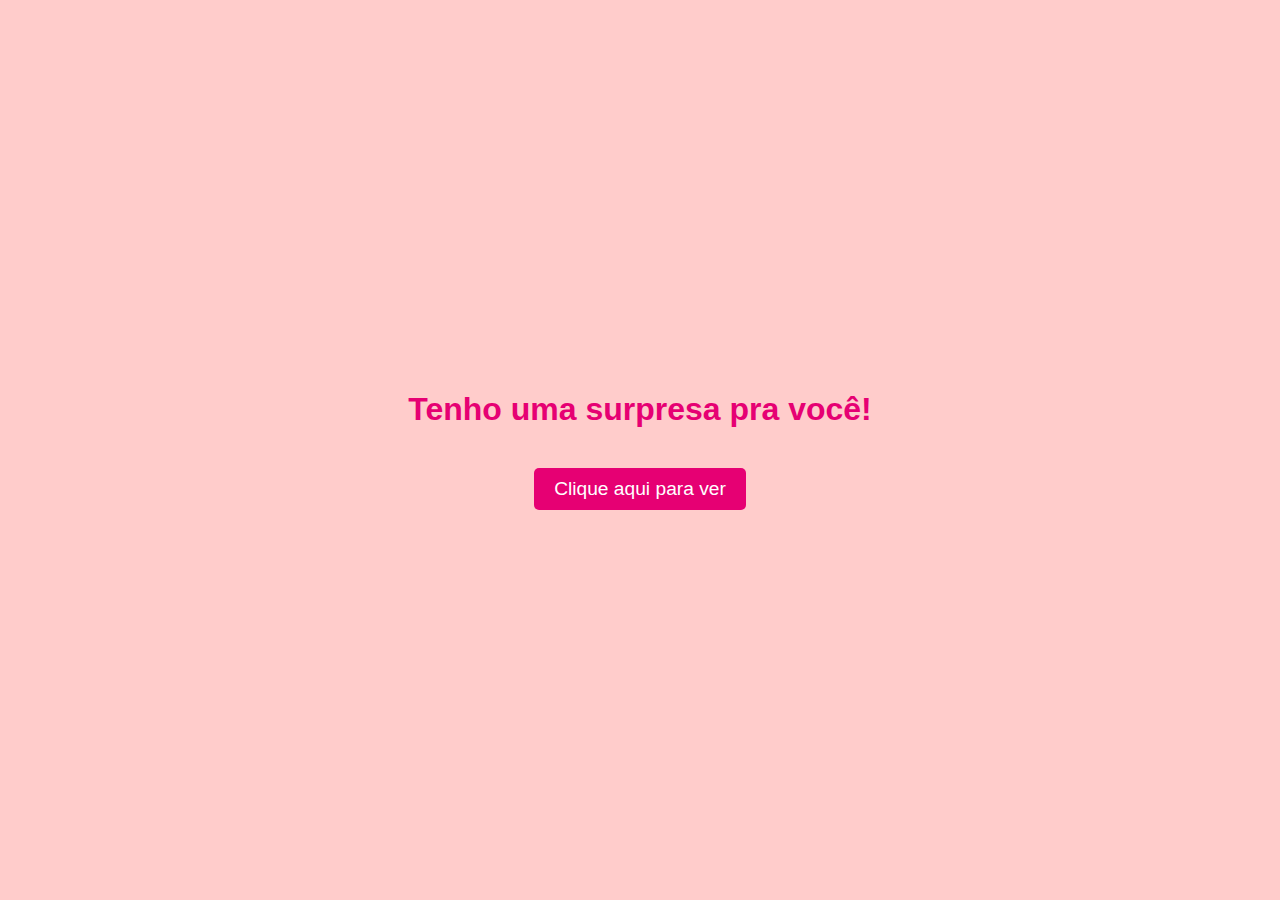
==== index.html @ ff0d5060 "Add files via upload" ====
<!DOCTYPE html>
<html lang="pt-BR">
<head>
    <meta charset="UTF-8">
    <meta name="viewport" content="width=device-width, initial-scale=1.0">
    <title>Quer ver algo especial?</title>
    <link rel="stylesheet" href="style.css">
</head>
<body>
    <div class="intro-container">
        <h1>Tenho uma surpresa pra você!</h1>
        <button onclick="startExperience()" class="start-button">Clique aqui para ver</button>
    </div>

    <audio id="music" src="musica.mp3" preload="auto"></audio>

    <script>
        function startExperience() {
            // Toca a música
            const music = document.getElementById("music");
            music.play();
            
            // Redireciona para a página principal
            setTimeout(() => {
                window.location.href = "main.html";
            }, 500); // Dá um pequeno delay antes de ir para a página principal
        }
    </script>
</body>
</html>
---- style.css ----
/* Estilos gerais */
* {
    margin: 0;
    padding: 0;
    box-sizing: border-box;
}

body {
    font-family: Arial, sans-serif;
    display: flex;
    justify-content: center;
    align-items: center;
    height: 100vh;
    background: #ffcccb;
    color: #333;
}

/* Estilo da página de introdução */
.intro-container {
    display: flex;
    flex-direction: column;
    justify-content: center;
    align-items: center;
    height: 100vh;
    text-align: center;
}

.intro-container h1 {
    font-size: 2rem;
    color: #e60073;
    margin-bottom: 20px;
}

.start-button {
    padding: 10px 20px;
    font-size: 1.2rem;
    color: #fff;
    background-color: #e60073;
    border: none;
    border-radius: 5px;
    cursor: pointer;
    transition: background-color 0.3s;
    margin-top: 20px;
}

.start-button:hover {
    background-color: #cc0066;
}

/* Estilo da página principal */
.container {
    text-align: center;
    max-width: 500px;
    padding: 20px;
    background-color: #fff;
    box-shadow: 0 4px 8px rgba(0, 0, 0, 0.2);
    border-radius: 8px;
}

h1 {
    font-size: 2rem;
    color: #e60073;
    margin-bottom: 20px;
}

.photos {
    display: flex;
    gap: 10px;
    margin-bottom: 20px;
}

.photos img {
    width: 100px;
    height: 100px;
    object-fit: cover;
    border-radius: 10px;
    border: 2px solid #e60073;
}

.message {
    font-size: 1.2rem;
    margin-bottom: 20px;
    color: #555;
}

.buttons {
    display: flex;
    justify-content: center;
    gap: 10px;
    margin-top: 20px;
}

.yes-button, .no-button {
    padding: 10px 20px;
    font-size: 1rem;
    color: #fff;
    background-color: #e60073;
    border: none;
    border-radius: 5px;
    cursor: pointer;
    transition: background-color 0.3s;
}

.yes-button:hover {
    background-color: #cc0066;
}

.no-button {
    background-color: #555;
}

.no-button:hover {
    background-color: #333;
}

.special-message {
    font-size: 1.2rem;
    color: #e60073;
    margin-top: 20px;
    opacity: 0;
    transition: opacity 0.5s;
    display: none;
}

.special-message.show {
    opacity: 1;
}
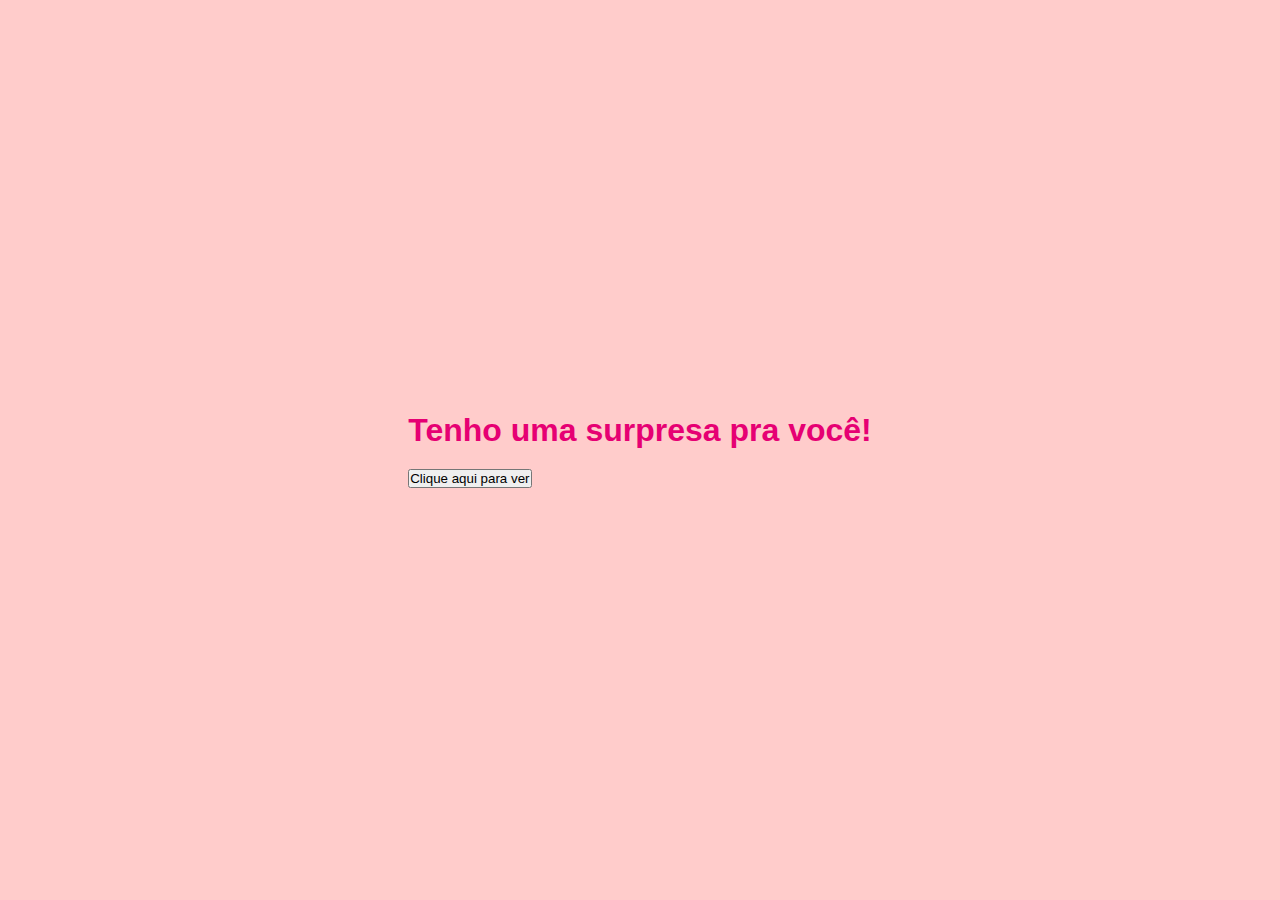
==== commit 35e94315: "Add files via upload" ====
--- a/index.html
+++ b/index.html
@@ -12,18 +12,10 @@
         <button onclick="startExperience()" class="start-button">Clique aqui para ver</button>
     </div>
 
-    <audio id="music" src="musica.mp3" preload="auto"></audio>
-
     <script>
         function startExperience() {
-            // Toca a música
-            const music = document.getElementById("music");
-            music.play();
-            
-            // Redireciona para a página principal
-            setTimeout(() => {
-                window.location.href = "main.html";
-            }, 500); // Dá um pequeno delay antes de ir para a página principal
+            // Redireciona para a página principal ao clicar no botão
+            window.location.href = "main.html";
         }
     </script>
 </body>
--- a/style.css
+++ b/style.css
@@ -15,39 +15,7 @@
     color: #333;
 }
 
-/* Estilo da página de introdução */
-.intro-container {
-    display: flex;
-    flex-direction: column;
-    justify-content: center;
-    align-items: center;
-    height: 100vh;
-    text-align: center;
-}
-
-.intro-container h1 {
-    font-size: 2rem;
-    color: #e60073;
-    margin-bottom: 20px;
-}
-
-.start-button {
-    padding: 10px 20px;
-    font-size: 1.2rem;
-    color: #fff;
-    background-color: #e60073;
-    border: none;
-    border-radius: 5px;
-    cursor: pointer;
-    transition: background-color 0.3s;
-    margin-top: 20px;
-}
-
-.start-button:hover {
-    background-color: #cc0066;
-}
-
-/* Estilo da página principal */
+/* Container principal */
 .container {
     text-align: center;
     max-width: 500px;
@@ -113,15 +81,9 @@
     background-color: #333;
 }
 
+/* Estilo para mensagens de resposta */
 .special-message {
     font-size: 1.2rem;
     color: #e60073;
     margin-top: 20px;
-    opacity: 0;
-    transition: opacity 0.5s;
-    display: none;
 }
-
-.special-message.show {
-    opacity: 1;
-}
